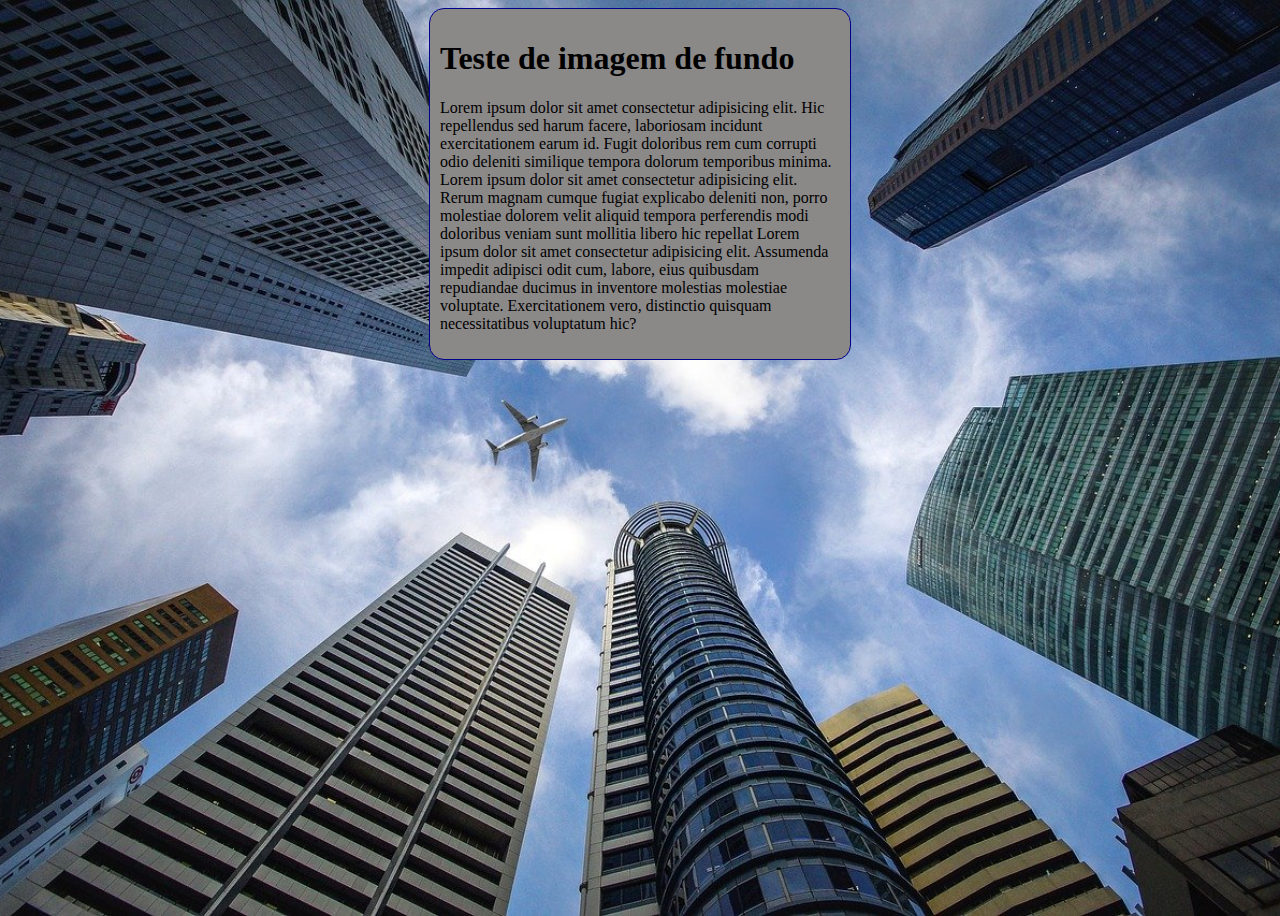
==== ex0022-images de fundo/fundo 004.html @ e529532f "ATUALIZEI EX 022" ====
<!DOCTYPE html>
<html lang="pt-br">
<head>
    <meta charset="UTF-8">
    <meta name="viewport" content="width=device-width, initial-scale=1.0">
    <title>Document</title>
    <style>

        body { 
            height: 100vh;
            background-color: black;
            background-image: url('wallpaper002.jpg');
            background-position: center top;
            background-repeat: no-repeat;
            background-size: cover; /* ((COVER)) COBRIR */
        }

        main {
            background-color: rgb(139, 136, 136);
            width: 400px;
            padding: 10px;
            margin: auto;
            border: 1px solid darkblue;
            border-radius: 15px;

        }
    </style>
</head>
<body>

    <main>
        <h1>Teste de imagem de fundo</h1>
        <p>
            Lorem ipsum dolor sit amet consectetur adipisicing elit. Hic repellendus sed harum facere, laboriosam incidunt exercitationem earum id. Fugit doloribus rem cum corrupti odio deleniti similique tempora dolorum temporibus minima.
            Lorem ipsum dolor sit amet consectetur adipisicing elit. Rerum magnam cumque fugiat explicabo deleniti non, porro molestiae dolorem velit aliquid tempora perferendis modi doloribus veniam sunt mollitia libero hic repellat Lorem ipsum dolor sit amet consectetur adipisicing elit. Assumenda impedit adipisci odit cum, labore, eius quibusdam repudiandae ducimus in inventore molestias molestiae voluptate. Exercitationem vero, distinctio quisquam necessitatibus voluptatum hic?
        </p>
    </main>
    
</body>
</html>
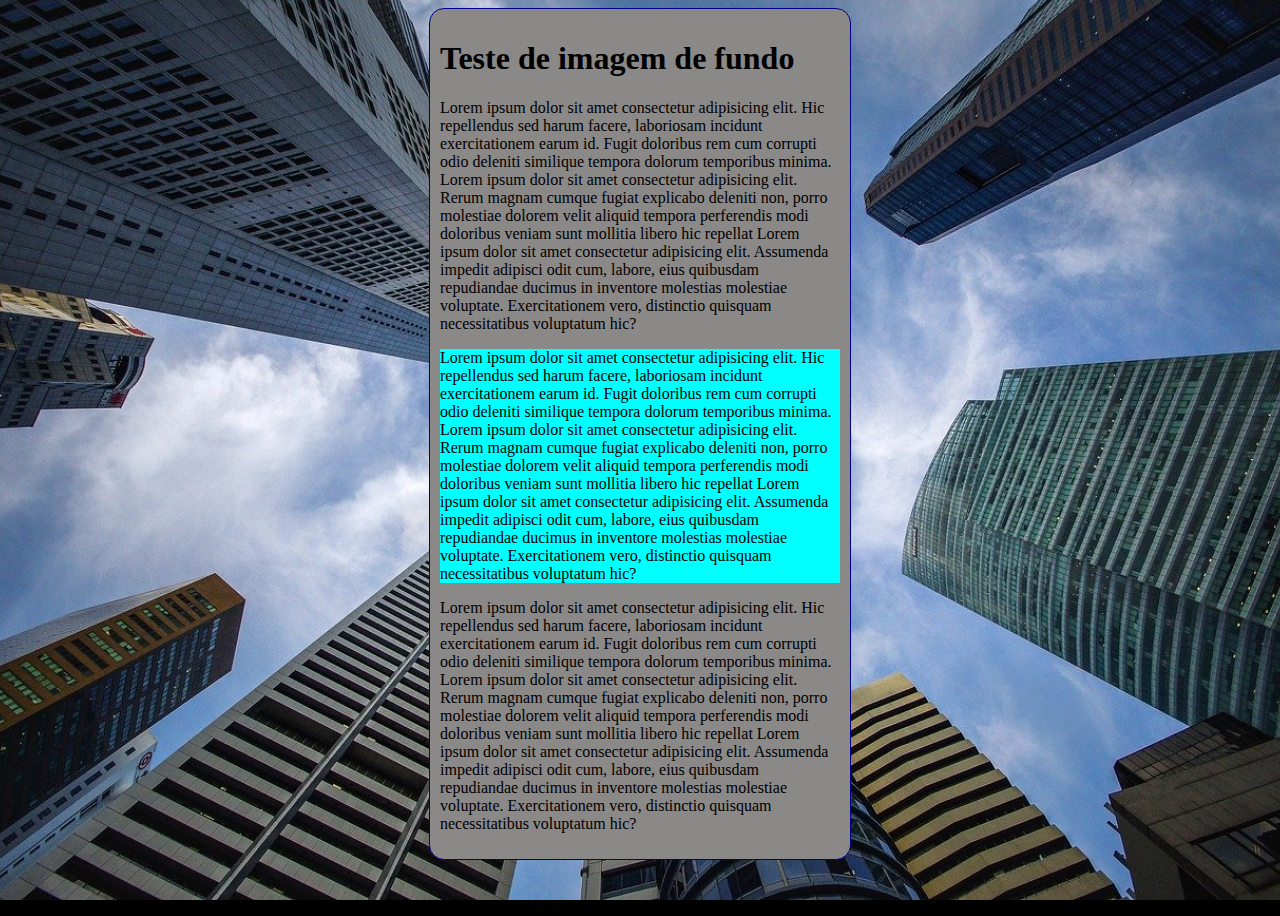
==== commit a8ac848b: "Finalizado Cap 19" ====
--- a/ex0022-images de fundo/fundo 004.html
+++ b/ex0022-images de fundo/fundo 004.html
@@ -7,17 +7,33 @@
     <style>
 
         body { 
+            
             height: 100vh;
+
+            /*
             background-color: black;
             background-image: url('wallpaper002.jpg');
             background-position: center top;
             background-repeat: no-repeat;
-            background-size: cover; /* ((COVER)) COBRIR */
+            background-size: cover;  ((COVER)) COBRIR 
+            background-attachment: fixed;
+             */
+            
+            
+            /* Shorthand - background
+             color > image > position > repeat > [size] > attachment
+            */
+
+            background: black url('wallpaper002.jpg') center center no-repeat fixed;
+            background-size: cover;
+            
+
+             
         }
 
         main {
             background-color: rgb(139, 136, 136);
-            width: 400px;
+            max-width: 400px;
             padding: 10px;
             margin: auto;
             border: 1px solid darkblue;
@@ -34,6 +50,14 @@
             Lorem ipsum dolor sit amet consectetur adipisicing elit. Hic repellendus sed harum facere, laboriosam incidunt exercitationem earum id. Fugit doloribus rem cum corrupti odio deleniti similique tempora dolorum temporibus minima.
             Lorem ipsum dolor sit amet consectetur adipisicing elit. Rerum magnam cumque fugiat explicabo deleniti non, porro molestiae dolorem velit aliquid tempora perferendis modi doloribus veniam sunt mollitia libero hic repellat Lorem ipsum dolor sit amet consectetur adipisicing elit. Assumenda impedit adipisci odit cum, labore, eius quibusdam repudiandae ducimus in inventore molestias molestiae voluptate. Exercitationem vero, distinctio quisquam necessitatibus voluptatum hic?
         </p>
+        <p style="background-color: aqua;">
+            Lorem ipsum dolor sit amet consectetur adipisicing elit. Hic repellendus sed harum facere, laboriosam incidunt exercitationem earum id. Fugit doloribus rem cum corrupti odio deleniti similique tempora dolorum temporibus minima.
+            Lorem ipsum dolor sit amet consectetur adipisicing elit. Rerum magnam cumque fugiat explicabo deleniti non, porro molestiae dolorem velit aliquid tempora perferendis modi doloribus veniam sunt mollitia libero hic repellat Lorem ipsum dolor sit amet consectetur adipisicing elit. Assumenda impedit adipisci odit cum, labore, eius quibusdam repudiandae ducimus in inventore molestias molestiae voluptate. Exercitationem vero, distinctio quisquam necessitatibus voluptatum hic?
+        </p>
+        <p>
+            Lorem ipsum dolor sit amet consectetur adipisicing elit. Hic repellendus sed harum facere, laboriosam incidunt exercitationem earum id. Fugit doloribus rem cum corrupti odio deleniti similique tempora dolorum temporibus minima.
+            Lorem ipsum dolor sit amet consectetur adipisicing elit. Rerum magnam cumque fugiat explicabo deleniti non, porro molestiae dolorem velit aliquid tempora perferendis modi doloribus veniam sunt mollitia libero hic repellat Lorem ipsum dolor sit amet consectetur adipisicing elit. Assumenda impedit adipisci odit cum, labore, eius quibusdam repudiandae ducimus in inventore molestias molestiae voluptate. Exercitationem vero, distinctio quisquam necessitatibus voluptatum hic?
+        </p>
     </main>
     
 </body>
